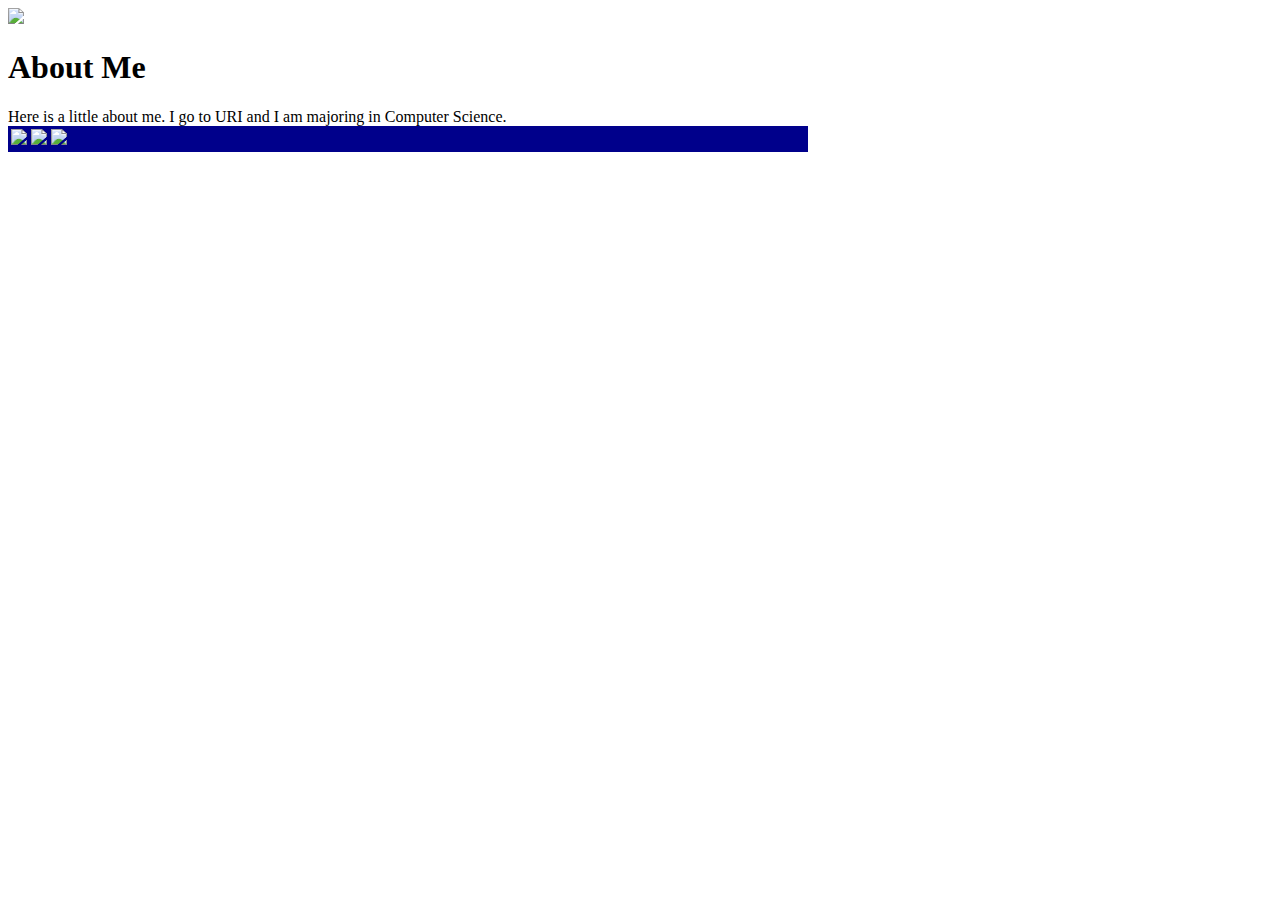
==== about.html @ 69f1c7b6 "Add files via upload" ====
<!DOCTYPE html>
<html>
    <head>
        <meta charset="utf-8">
        <title>Ginger's Programing Portfolio-About Ginger Page</title>
    </head>
    <body>
<img src="csc106_banner.jpg"> <br>
<table width="800" bgcolor="#00008B">
  <tr>
    <td aline="center">
<img src="home.png">
<img src="js.png"> 
<img src="am.png">
     </td>
  </tr>

<h1>About Me</h1>

Here is a little about me. I go to URI and I am majoring in Computer Science.   

    </body>
</html>
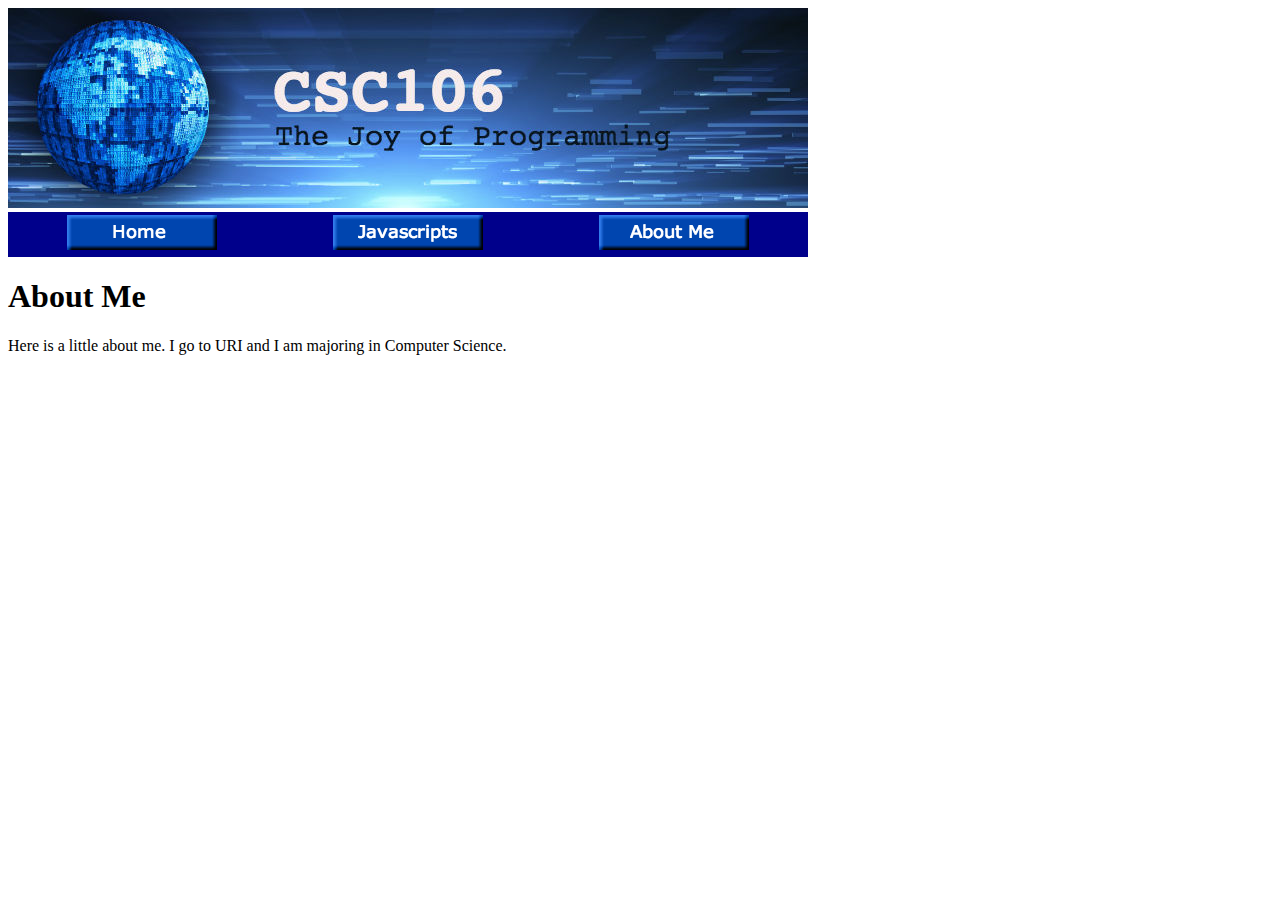
==== commit 68f1f4e7: "Add files via upload" ====
--- a/about.html
+++ b/about.html
@@ -8,12 +8,13 @@
 <img src="csc106_banner.jpg"> <br>
 <table width="800" bgcolor="#00008B">
   <tr>
-    <td aline="center">
-<img src="home.png">
-<img src="js.png"> 
-<img src="am.png">
+    <td align="center">
+<a href="file:///C:/Users/Ginger/Desktop/Github/index.html"><img src="home.png"></a></td>
+<td align="center"><a href="file:///C:/Users/Ginger/Desktop/Github/js.html"><img src="js.png"></a></td>
+<td align="center"><a href="file:///C:/Users/Ginger/Desktop/Github/about.html"><img src="am.png"></a>
      </td>
   </tr>
+</table>
 
 <h1>About Me</h1>
 
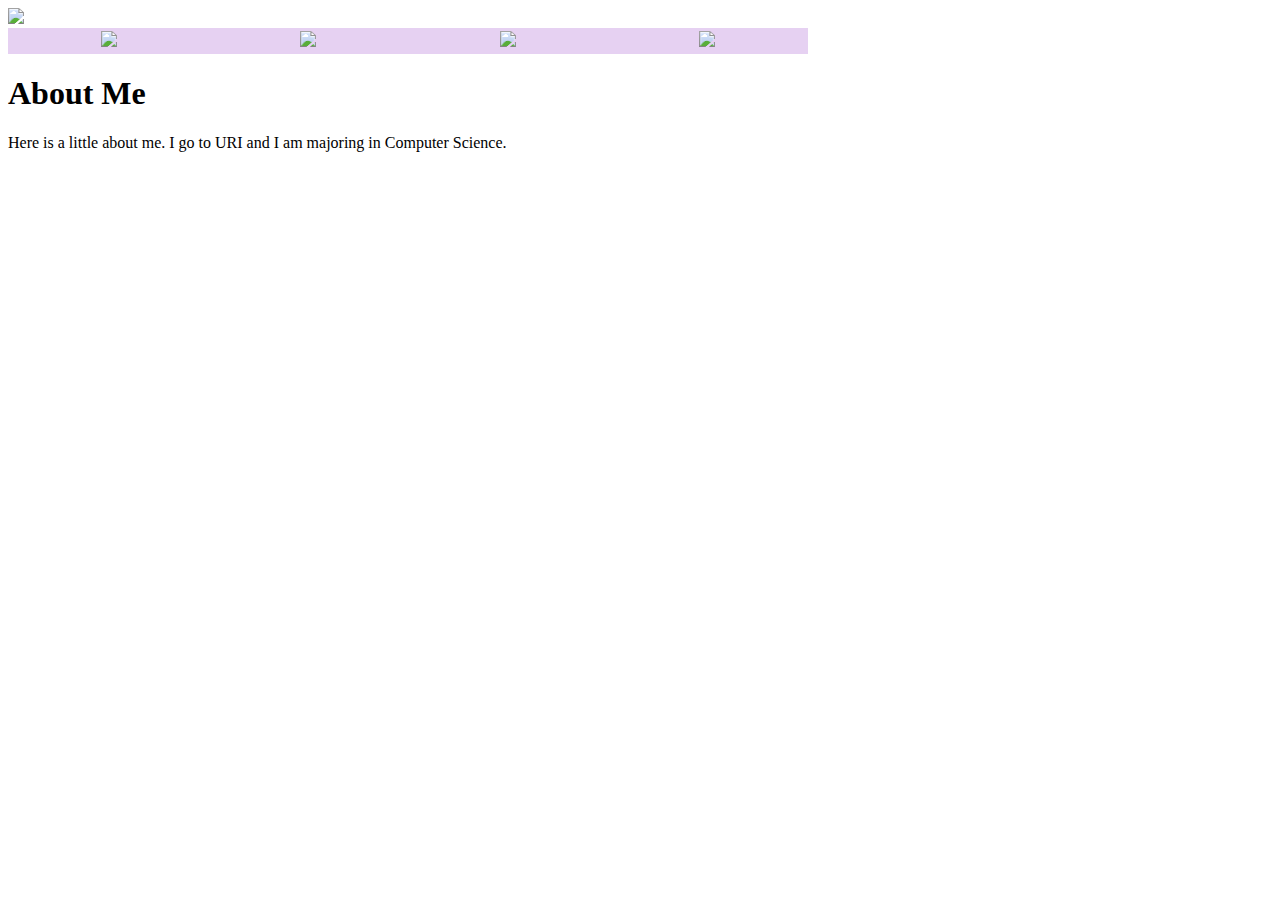
==== commit 0fe8f2f7: "Update about.html" ====
--- a/about.html
+++ b/about.html
@@ -3,16 +3,18 @@
     <head>
         <meta charset="utf-8">
         <title>Ginger's Programing Portfolio-About Ginger Page</title>
+		<link rel="stylesheet" href="style.css">
     </head>
     <body>
-<img src="csc106_banner.jpg"> <br>
-<table width="800" bgcolor="#00008B">
+<img src="mybanner.jpg"> <br>
+
+<table width="800" bgcolor="#E6D1F2">
   <tr>
-    <td align="center">
-<a href="file:///C:/Users/Ginger/Desktop/Github/index.html"><img src="home.png"></a></td>
-<td align="center"><a href="file:///C:/Users/Ginger/Desktop/Github/js.html"><img src="js.png"></a></td>
-<td align="center"><a href="file:///C:/Users/Ginger/Desktop/Github/about.html"><img src="am.png"></a>
-     </td>
+    <td align="center"><a href="index.html"><img src="Home.jpg"></a></td>
+    <td align="center"><a href="js.html"><img src="Javascript.jpg"></a></td>
+    <td align="center"><a href="about.html"><img src="About Me.jpg"></a></td>
+    <td align="center"><a href="as.html"><img src="Apps.jpg"></a></td>
+
   </tr>
 </table>
 
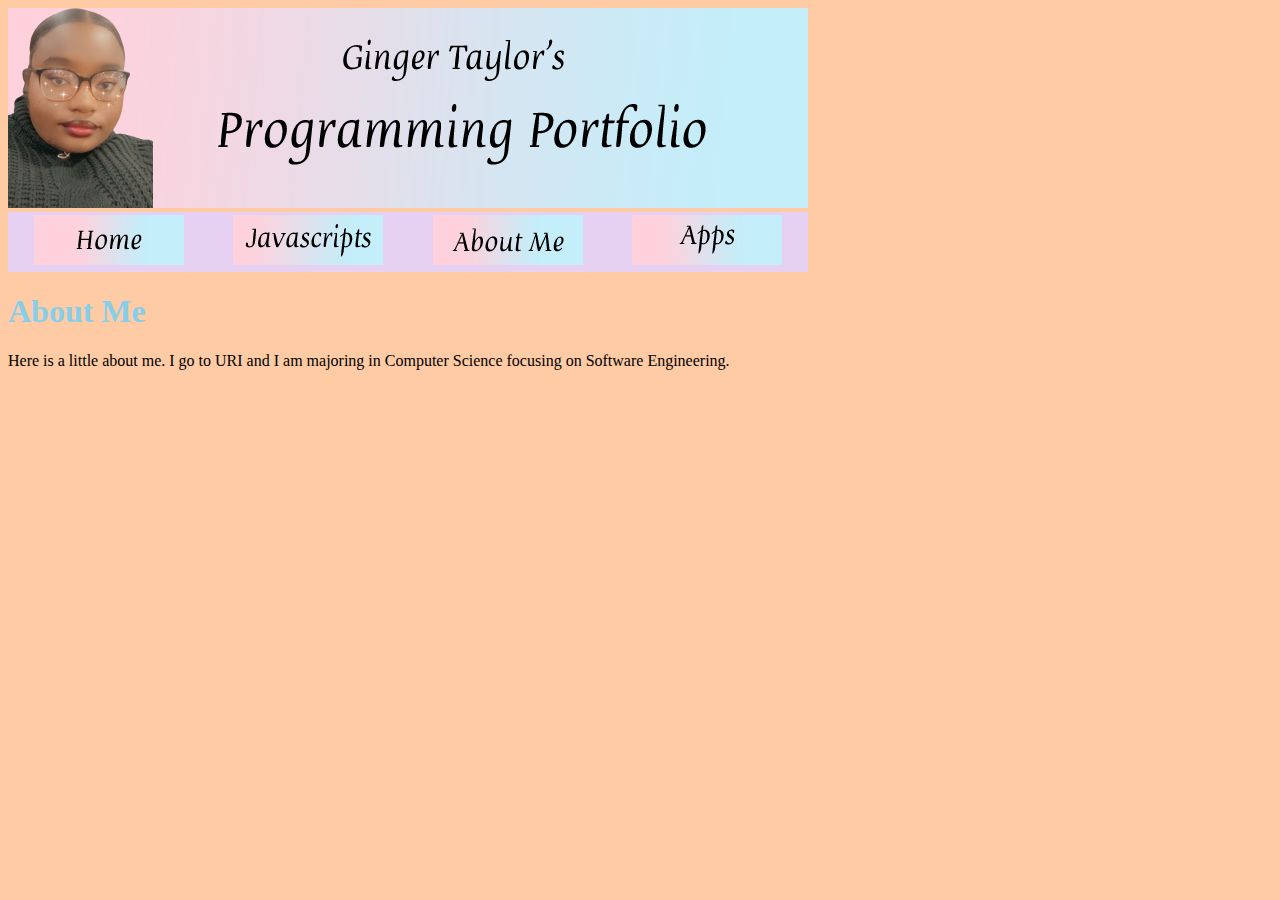
==== commit 67cd6407: "Update about.html" ====
--- a/about.html
+++ b/about.html
@@ -20,7 +20,7 @@
 
 <h1>About Me</h1>
 
-Here is a little about me. I go to URI and I am majoring in Computer Science.   
+Here is a little about me. I go to URI and I am majoring in Computer Science focusing on Software Engineering.   
 
     </body>
 </html>
--- a/style.css
+++ b/style.css
@@ -0,0 +1,4 @@
+
+h1{color:rgb(135,206,235);}
+
+body{background-color:rgb(255,203,164);}
